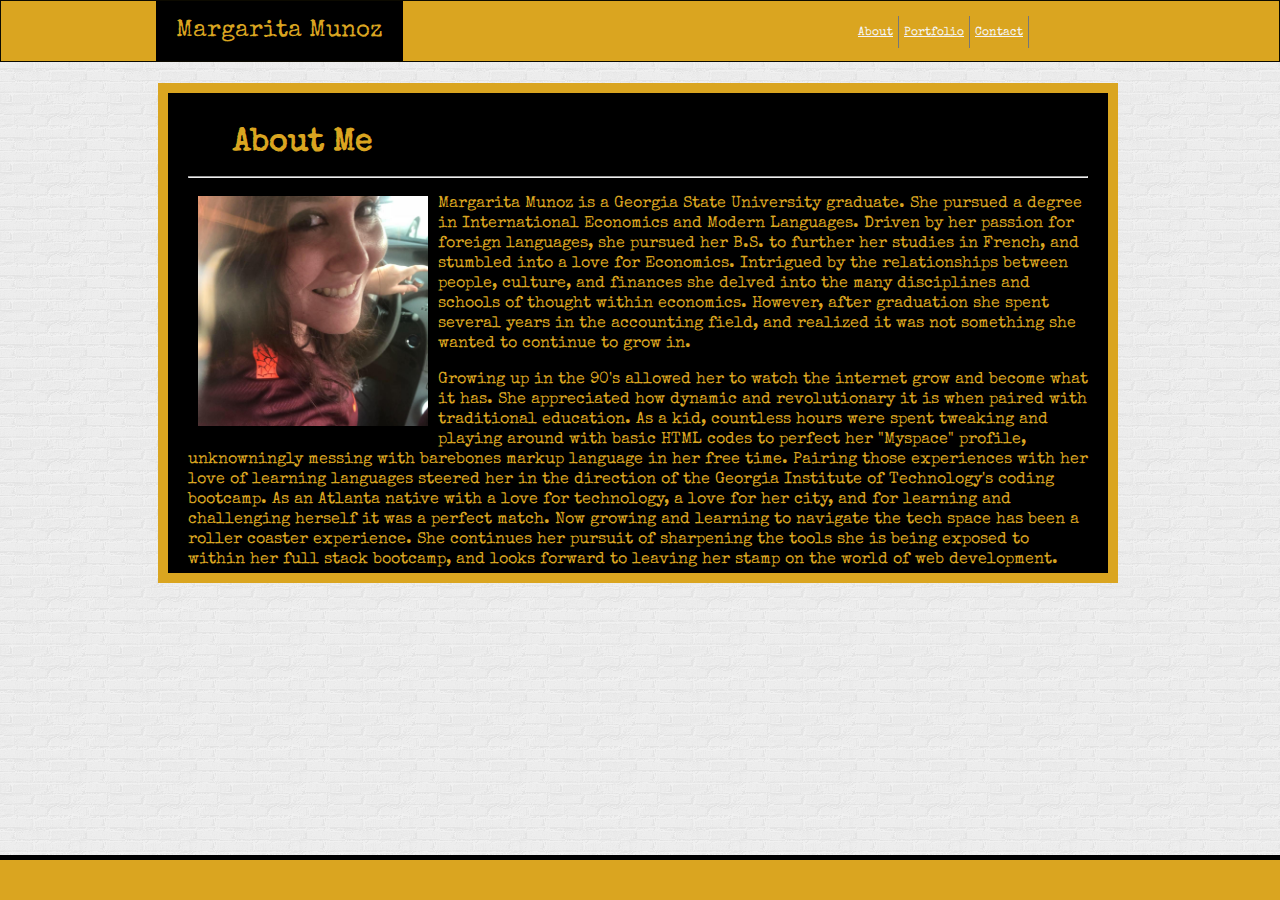
==== index.html @ 1908d343 "updated about me section" ====
<!DOCTYPE html>
<html lang="en">
    
    <head>
        <meta charset="UTF-8">
        <Title>Margarita's Portfolio</Title>   
        <link rel="stylesheet" href="./assets/css/style.css">
        <link href="https://fonts.googleapis.com/css?family=Special+Elite" rel="stylesheet">
        <link rel="icon" type="image/png" href="./assets/images/favicon-32x32.png" sizes="32x32" />
        <meta name= "viewport" content="width=device-width, initial-scale=1.0">
    </head>

    <Body background="assets/images/brickwall.png"></Body>
        <header>
            <section id="name">
                Margarita Munoz
            </section>
            <nav>
                <li><a href="index.html">About</a></li>
              
                <li><a href="portfolio.html">Portfolio</a></li>
              <div id="contact">
                <li><a  href="contact.html"> Contact</a></div></li>
            </nav>
        </header> 
        
       <section id="about"> 
           <h1>About Me</h1>
        <hr>
       
        <img id="profile" src="./assets/images/Selfie.jpg" width="200" height="200">
        
                <p> Margarita Munoz is a Georgia State University graduate. She pursued a degree in International Economics and Modern Languages.
                    Driven by her passion for foreign languages, she pursued her B.S. to further her studies in French, and stumbled into a love for Economics. 
                    Intrigued by the relationships between people, culture, and finances she delved into the many disciplines and schools of thought within economics. 
                    However, after graduation she spent several years in the accounting field, and realized it was not something she wanted to continue to grow in.
                </p>    
                <p>
                    Growing up in the 90's allowed her to watch the internet grow and become what it has. She appreciated how dynamic and revolutionary it is when paired with traditional education. 
                    As a kid, countless hours were spent tweaking and playing around with basic HTML codes to perfect her "Myspace" profile, unknowningly messing with barebones markup language in her free time.
                    Pairing those experiences with her love of learning languages steered her in the direction of the Georgia Institute of Technology's coding bootcamp. 
                    As an Atlanta native with a love for technology, a love for her city, and for learning and challenging herself it was a perfect match. Now growing and learning to navigate the tech space has been a roller coaster experience.
                    She continues her pursuit of sharpening the tools she is being exposed to within her full stack bootcamp, and looks forward to leaving her stamp on the world of web development.
                </p>
        </section>
        
        </body>

        <footer></footer>
        
</html>
---- assets/css/style.css ----
*{box-sizing: border-box;}

body {
  font-size: 16px;
  line-height: 20px;
  color: #333;
  font-family: 'Special Elite', cursive;
}
h1 {
  color: goldenrod;
  margin-left: 45px ;
  font-family: 'Special Elite', cursive;
}
h3 {
  color: whitesmoke;
  margin-left: 24px ;
  font-family: 'Special Elite', cursive;
}
h4 {
  color:goldenrod;
  margin-left: 10px ;
  font-family: 'Special Elite', cursive;
  text-align: left;
}

header {
  position:fixed;
  width:100%;
  left: 0;
  top: 0;
  background: goldenrod;
  border: 1px solid #0c0a00;
  z-index: 1;
}

#name {
  float: left;
  left: 155px;
  position: relative;
  Padding:20px;
  background: #ee097400;
  font-family: 'Special Elite', cursive;
  font-size:24px;
  background:black;
  color: goldenrod;
}

a {
  color: whitesmoke;
  font-family: 'Special Elite', cursive;
}

li {
  padding: 5px;
  float: left;
  border-right: .10px solid #777777;
  list-style:none;
} 

nav {
  float: right;
  position: relative;
  top: 15px;
  right: 250px;
  font-size: 12px;
  font-family: Arial, Helvetica, sans-serif;
}

#contact {
  float: left;
}

img {
  float: left;
  padding: 10px;
  height:250px;
  width:250px;
}
#two {
  float: right;
  padding: 10px;
  height:200px;
  width:200px;
}

#about {
  position: relative; 
  left:150px; 
  top:75px;
  width: 960px;
  height:500px;
  padding:20px;
  border: 10px solid #cccccc;
  overflow: auto;
  clear: both;
  color: goldenrod;
  background: black;
  border-color:goldenrod;
  opacity: 1;
}

#contactbox {   
  position: relative; 
  left:150px; 
  top:75px;
  width: 960px;
  height:600px;
  padding:20px;
  border: 10px solid goldenrod;
  overflow: auto;
  clear: both;
  background: black;
}

#portfoliobox {
  position: relative; 
  left:150px; 
  top:75px;
  width: 960px;
  height:600px;
  padding:20px;
  border: 10px solid goldenrod;
  overflow: auto;
  clear: both;
  background-color:black;
}

#hangman {
  position: fixed;
  width:23.4%;
  top: 280px;
  padding: .1px;
  background-color: #4aaaa5
}

footer {
  position:fixed;
  left: 0;
  bottom: 0;
  width: 100%;
  border-top: 5px solid black;
  padding: 20px;
  background: goldenrod;
}
  
input[type=text], select, textarea {
  font-size: 12px;
  font-family: 'Special Elite', cursive;
  color:#777777;
  width: 98%;
  padding: 5px;  
  border: 1px solid #ccc; 
  margin-top: 6px; 
  margin-bottom: 6px; 
  resize: vertical;
}

input[type=submit] {
  background-color: black;
  color: goldenrod;
  font-family: 'Special Elite', cursive;
  padding: 12px 20px;
  border: none;
  cursor: pointer;
}

input[type=submit]:hover {
  background-color: #4aaaa5;
}

.container {
  border-radius: 5px;
  padding: 8px;
}
.img-container{
position:relative;
text-align: center;
color:white;
width:35%;
float: left;
}

.img-container4{
  margin-top:50px;
  position:relative;
  float:left;
  text-align: center;
  color:white;
  width:35%;
  float: left;
  }

.centered {
  background-color:black;
  color: goldenrod;
  width: 74%;
  position: absolute;
  top: 79%;
  left:40%;
  transform: translate(-50%,-50%);
  padding: 10px 3px;
}
.centered2 {
  background-color:black;
  color: goldenrod;
  width: 75%;
  position: absolute;
  top: 100%;
  left:70%;
  transform: translate(-50%,-50%);
  padding: 5px 1px;
}
@media screen and (max-width:980px) {
  #about {  
    left:50px;
    width:75%;
    height: 80%;
  
  } 
  #profile {
    height: 250px;
    width: 250px;
  }
  #contactbox {
    width: 70%;
    left: 50px;
  }
 nav {
   float: right;
   top:10px;
   right:40px;
    
  }
  #portfoliobox {
   top: 100px;
   left: 60px;
   width:70%;
   background-color: black;
  
  }
  header {
    width:980px;
    background: goldenrod;
    
  }
  footer {
    width:980px;
  }

  .img-container {
    width:50%;  
    height: 50%;
  }
  
  #name {
    left: 60px
  }
  .centered {
  width: 82%;
  left: 45%;
  }

  img {
  height: 100%;
  width:  100%;
  float: left;
  }
  h1 {
    text-align: left;
  }

  
}

@media screen and (max-width: 768px) {
  #about {
    height:80%;
    width:75%;
  
  } 
  #contactbox {
    width: 90%;
    left: 50px;
  }
 nav {
   float: right;
   top:10px;
   right:40px;
    
  }
  #profile {
    height: 250px;
    width: 250px;
  }
  #portfoliobox {
   top: 100px;
   left: 80px;
    width:80%;
    background-color: #0c0a00;
  }
  header {
    width:768px;
  }
  footer {
    width:768px;
  }

  .img-container {
    width:50%;  
    height: 50%;
  }

  #name {
    left: 60px
  }
  .centered {
  width: 82%;
  left: 45%;
  }

  img {
  height: 100%;
  width:  100%;
  float: left;
  }
  h1 {
    text-align: left;
  }

}
@media screen and (max-width:640px) {
  #about {
    top: 120px;
    left: 80px;
    width:80%;
  } 
  #name {
    width:100%;
    float: none;
    left: 0px;
    
    font-size: 24px;
    position: relative;
  }
  #portfoliobox {
    top: 130px;
    width:75%;
    padding:10px;
    height: 740px;
    background-color: #0c0a00;
  }
  #contactbox {
    width:80%;
    top: 130px;
    left: 70px;
  }
  header {
    width:640px;
    padding-bottom: 20px;
   
  }
  footer {
    width:640px;
    
  }
  #profile {
    height: 250px;
    width: 250px;
  }
  nav{
   float: none;
   left: 15px;
   font-size:18px;
   position: relative;
  }
  .img-container {
    width:80%;  
    height: 50%;
    float: none; 
    padding-left:30px;
    margin: 30px;
  }
  .centered {
    width:85%;
    left:54%;
    top:250px;
  }
 img {
   height: 100%;
   width: 100%;
   
 }
  h1 {
    text-align: left;
  }
}
@media screen and (max-width:375px) {
  #about {
    top: 130px;
    left: 40px;
    width:80%;
  } 
  #name {
    width:100%;
    float: none;
    left: 0px;
    font-size: 24px;
    position: relative;
  }
  #portfoliobox {
    top: 130px;
    width:75%;
    padding:10px;
    left: 40px;
    background-color: #0c0a00;
  }
  #contactbox {
    width:80%;
    top: 130px;
    left: 40px;
    height: 70%;
  }
  header {
    width:640px;
    padding-bottom: 20px;
   
  }
  footer {
    width:640px;
    
  }
  #profile {
    height: 250px;
    width: 250px;
  }
  nav{
   float: none;
   left: 15px;
   font-size:18px;
   position: relative;
   left:85px ;
  }
  .img-container {
    width:100%;  
    padding: 0px;
    margin: 0px;
  }
  .centered {
    width:92%;
    left:50%;
    top:250px;
  }
 img {
   height: 100%;
   width: 100%;
   
 }
  h1 {
    text-align: left;
  }
}
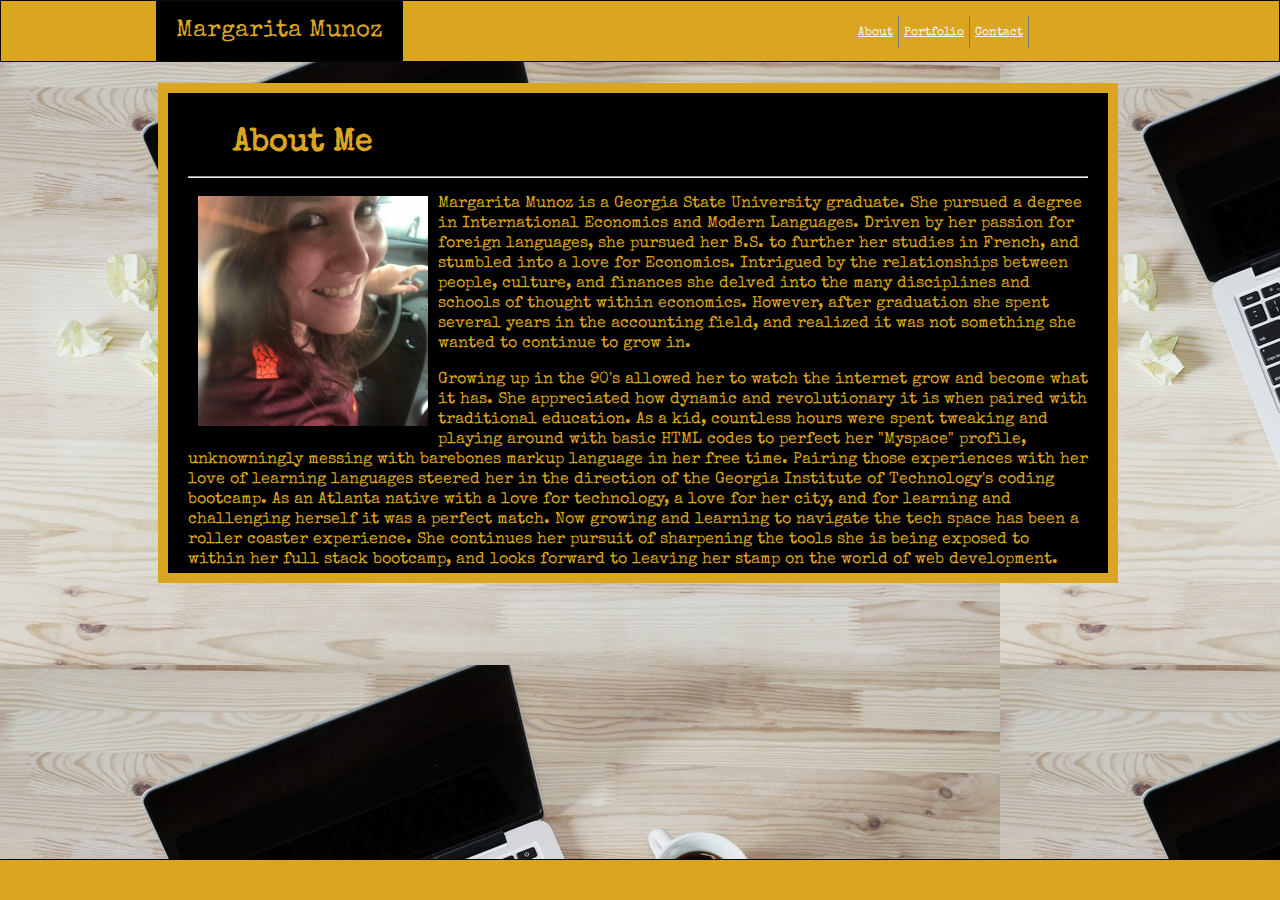
==== commit 30ccb0da: "changed background" ====
--- a/index.html
+++ b/index.html
@@ -10,7 +10,7 @@
         <meta name= "viewport" content="width=device-width, initial-scale=1.0">
     </head>
 
-    <Body background="assets/images/brickwall.png"></Body>
+    <Body background="assets/images/desk.jpeg"></Body>
         <header>
             <section id="name">
                 Margarita Munoz
--- a/assets/css/style.css
+++ b/assets/css/style.css
@@ -9,6 +9,11 @@
 h1 {
   color: goldenrod;
   margin-left: 45px ;
+  font-family: 'Special Elite', cursive;
+}
+h2 {
+  color: goldenrod;
+  margin-left: 12px ;
   font-family: 'Special Elite', cursive;
 }
 h3 {
@@ -138,7 +143,7 @@
   left: 0;
   bottom: 0;
   width: 100%;
-  border-top: 5px solid black;
+  border-top: 1px solid black;
   padding: 20px;
   background: goldenrod;
 }
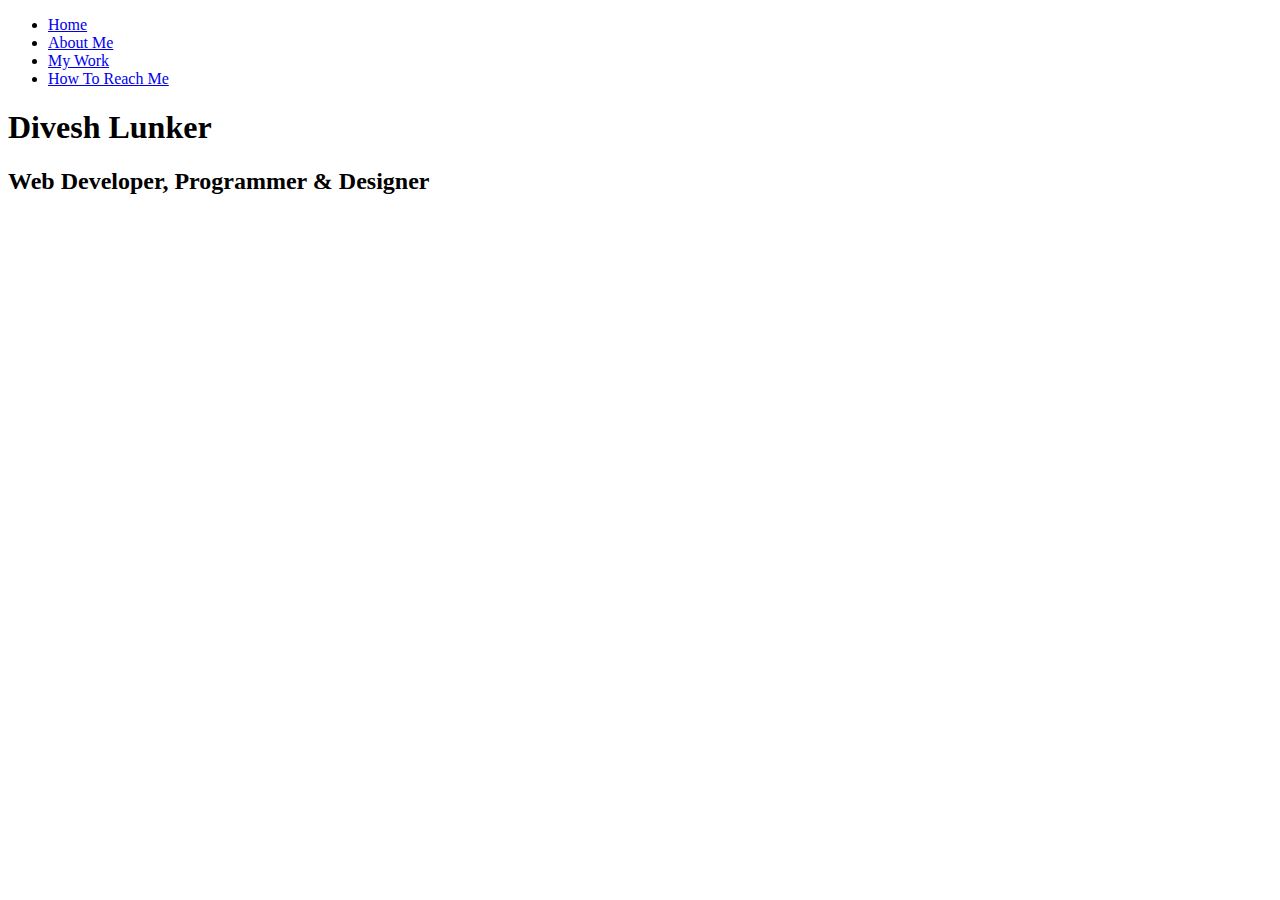
==== commit 91177a47: "updated index page" ====
--- a/index.html
+++ b/index.html
@@ -1,4 +1,4 @@
-<!DOCTYPE html>
+<!-- <!DOCTYPE html>
 <html lang="en">
     
     <head>
@@ -48,4 +48,76 @@
 
         <footer></footer>
         
-</html>+</html> -->
+
+<!DOCTYPE html>
+<html lang="en">
+
+<head>
+  <meta charset="UTF-8">
+  <meta name="viewport" content="width=device-width, initial-scale=1.0">
+  <meta http-equiv="X-UA-Compatible" content="ie=edge">
+  <link rel="stylesheet" href="https://use.fontawesome.com/releases/v5.2.0/css/all.css" integrity="sha384-hWVjflwFxL6sNzntih27bfxkr27PmbbK/iSvJ+a4+0owXq79v+lsFkW54bOGbiDQ"
+    crossorigin="anonymous">
+
+  <link rel="stylesheet" href="css/main.css">
+  <title>Margarita Munoz</title>
+</head>
+
+<body id="bg-img">
+  <header>
+    <div class="menu-btn">
+      <div class="btn-line"></div>
+      <div class="btn-line"></div>
+      <div class="btn-line"></div>
+    </div>
+
+    <nav class="menu">
+      <div class="menu-branding">
+        <div class="portrait"></div>
+      </div>
+      <ul class="menu-nav">
+        <li class="nav-item current">
+          <a href="index.html" class="nav-link">
+            Home
+          </a>
+        </li>
+        <li class="nav-item">
+          <a href="about.html" class="nav-link">
+            About Me
+          </a>
+        </li>
+        <li class="nav-item">
+          <a href="work.html" class="nav-link">
+            My Work
+          </a>
+        </li>
+        <li class="nav-item">
+          <a href="contact.html" class="nav-link">
+            How To Reach Me
+          </a>
+        </li>
+      </ul>
+    </nav>
+  </header>
+
+  <main id="home">
+    <h1 class="lg-heading">
+      Divesh
+      <span class="text-secondary">Lunker</span>
+    </h1>
+    <h2 class="sm-heading">
+      Web Developer, Programmer & Designer
+    </h2>
+    <div class="icons">
+      <a href="https://www.linkedin.com/in/mmunoz489/">
+        <i class="fab fa-linkedin fa-2x"></i>
+      </a>
+      <a href="https://github.com/mmg489">
+        <i class="fab fa-github fa-2x"></i>
+      </a>
+    </div>
+  </main>
+
+  <script src="js/main.js"></script>
+</body>
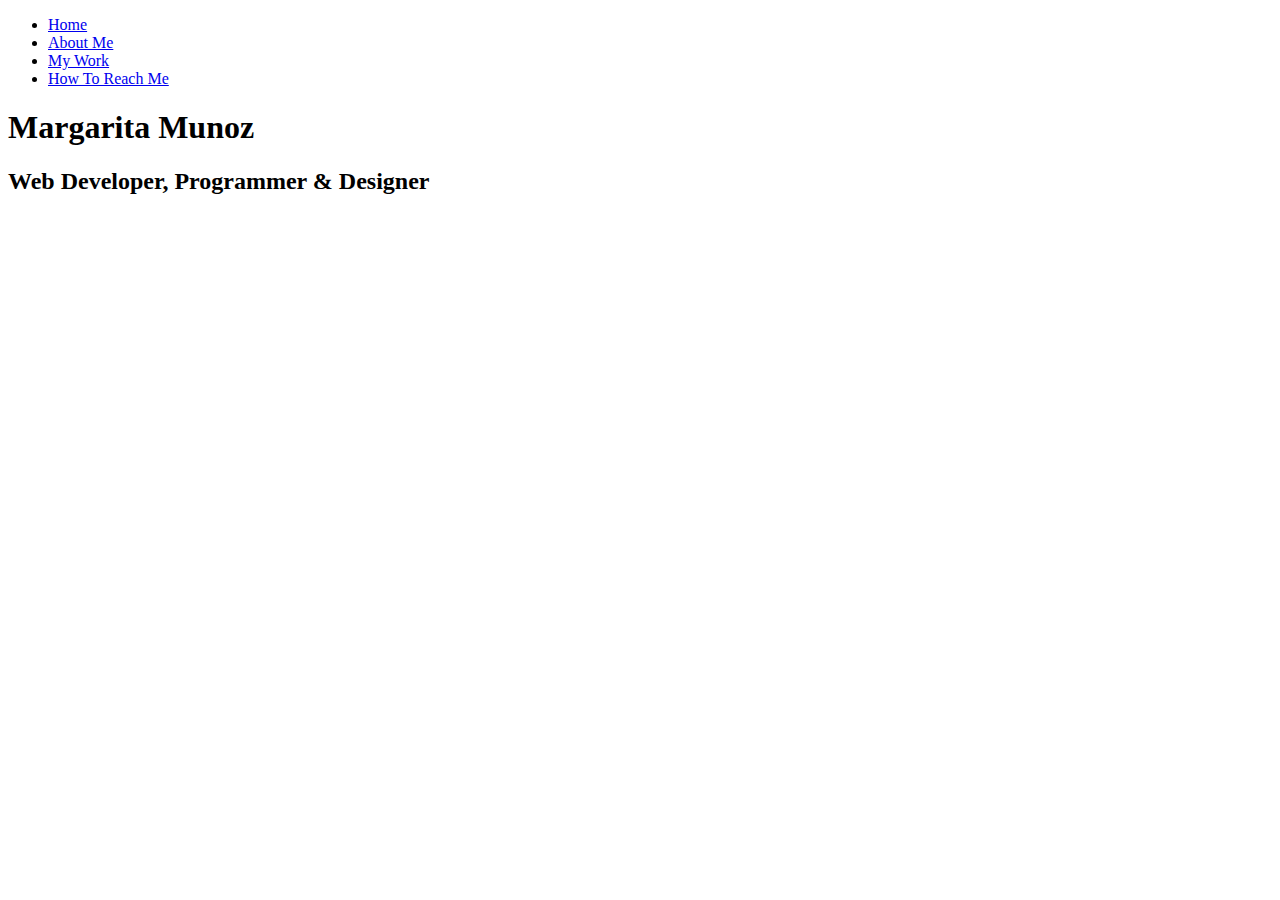
==== commit 6658f05d: "updated name mistake" ====
--- a/index.html
+++ b/index.html
@@ -103,8 +103,8 @@
 
   <main id="home">
     <h1 class="lg-heading">
-      Divesh
-      <span class="text-secondary">Lunker</span>
+      Margarita
+      <span class="text-secondary">Munoz</span>
     </h1>
     <h2 class="sm-heading">
       Web Developer, Programmer & Designer
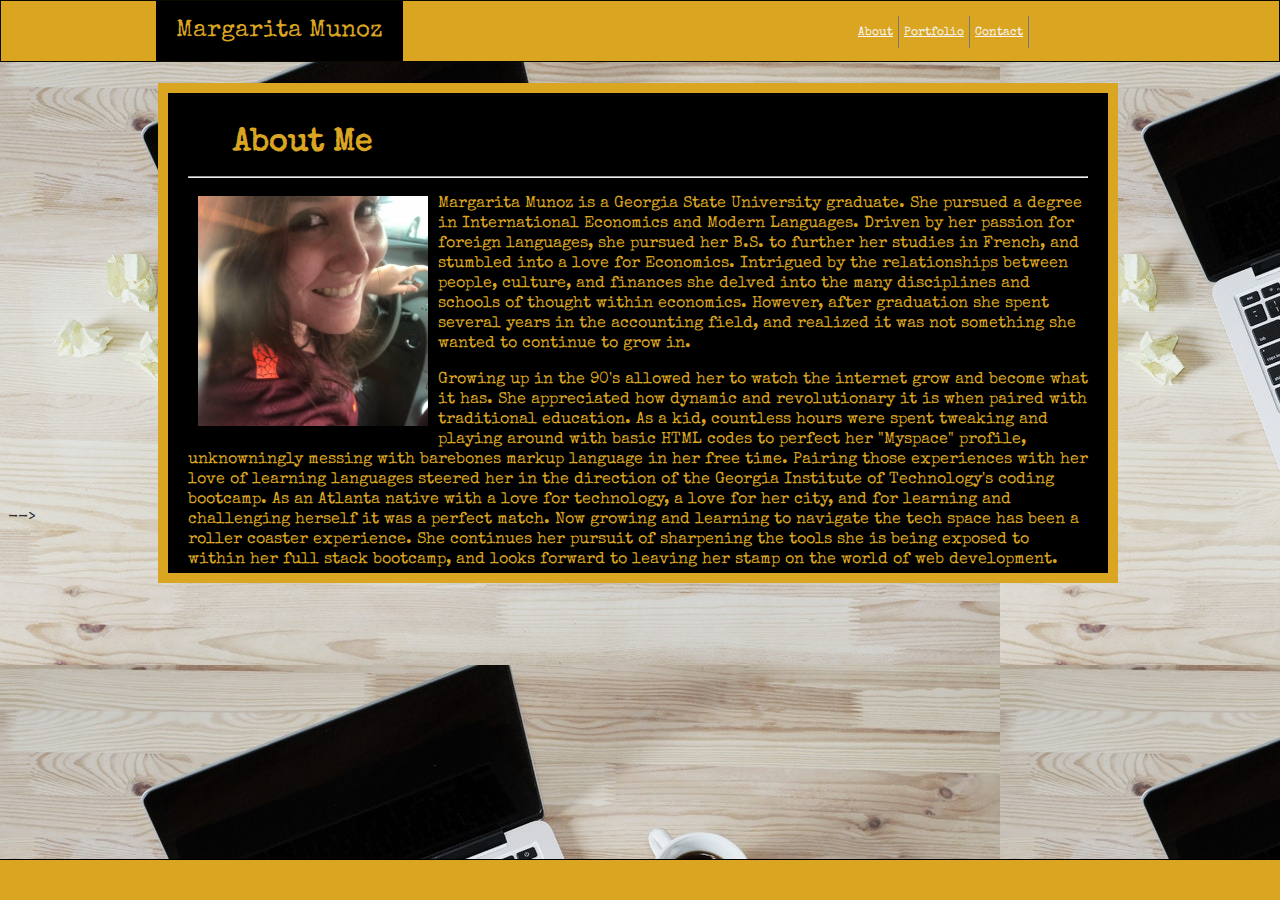
==== commit df275092: "index updates" ====
--- a/index.html
+++ b/index.html
@@ -1,4 +1,4 @@
-<!-- <!DOCTYPE html>
+
 <html lang="en">
     
     <head>
@@ -49,75 +49,3 @@
         <footer></footer>
         
 </html> -->
-
-<!DOCTYPE html>
-<html lang="en">
-
-<head>
-  <meta charset="UTF-8">
-  <meta name="viewport" content="width=device-width, initial-scale=1.0">
-  <meta http-equiv="X-UA-Compatible" content="ie=edge">
-  <link rel="stylesheet" href="https://use.fontawesome.com/releases/v5.2.0/css/all.css" integrity="sha384-hWVjflwFxL6sNzntih27bfxkr27PmbbK/iSvJ+a4+0owXq79v+lsFkW54bOGbiDQ"
-    crossorigin="anonymous">
-
-  <link rel="stylesheet" href="css/main.css">
-  <title>Margarita Munoz</title>
-</head>
-
-<body id="bg-img">
-  <header>
-    <div class="menu-btn">
-      <div class="btn-line"></div>
-      <div class="btn-line"></div>
-      <div class="btn-line"></div>
-    </div>
-
-    <nav class="menu">
-      <div class="menu-branding">
-        <div class="portrait"></div>
-      </div>
-      <ul class="menu-nav">
-        <li class="nav-item current">
-          <a href="index.html" class="nav-link">
-            Home
-          </a>
-        </li>
-        <li class="nav-item">
-          <a href="about.html" class="nav-link">
-            About Me
-          </a>
-        </li>
-        <li class="nav-item">
-          <a href="work.html" class="nav-link">
-            My Work
-          </a>
-        </li>
-        <li class="nav-item">
-          <a href="contact.html" class="nav-link">
-            How To Reach Me
-          </a>
-        </li>
-      </ul>
-    </nav>
-  </header>
-
-  <main id="home">
-    <h1 class="lg-heading">
-      Margarita
-      <span class="text-secondary">Munoz</span>
-    </h1>
-    <h2 class="sm-heading">
-      Web Developer, Programmer & Designer
-    </h2>
-    <div class="icons">
-      <a href="https://www.linkedin.com/in/mmunoz489/">
-        <i class="fab fa-linkedin fa-2x"></i>
-      </a>
-      <a href="https://github.com/mmg489">
-        <i class="fab fa-github fa-2x"></i>
-      </a>
-    </div>
-  </main>
-
-  <script src="js/main.js"></script>
-</body>
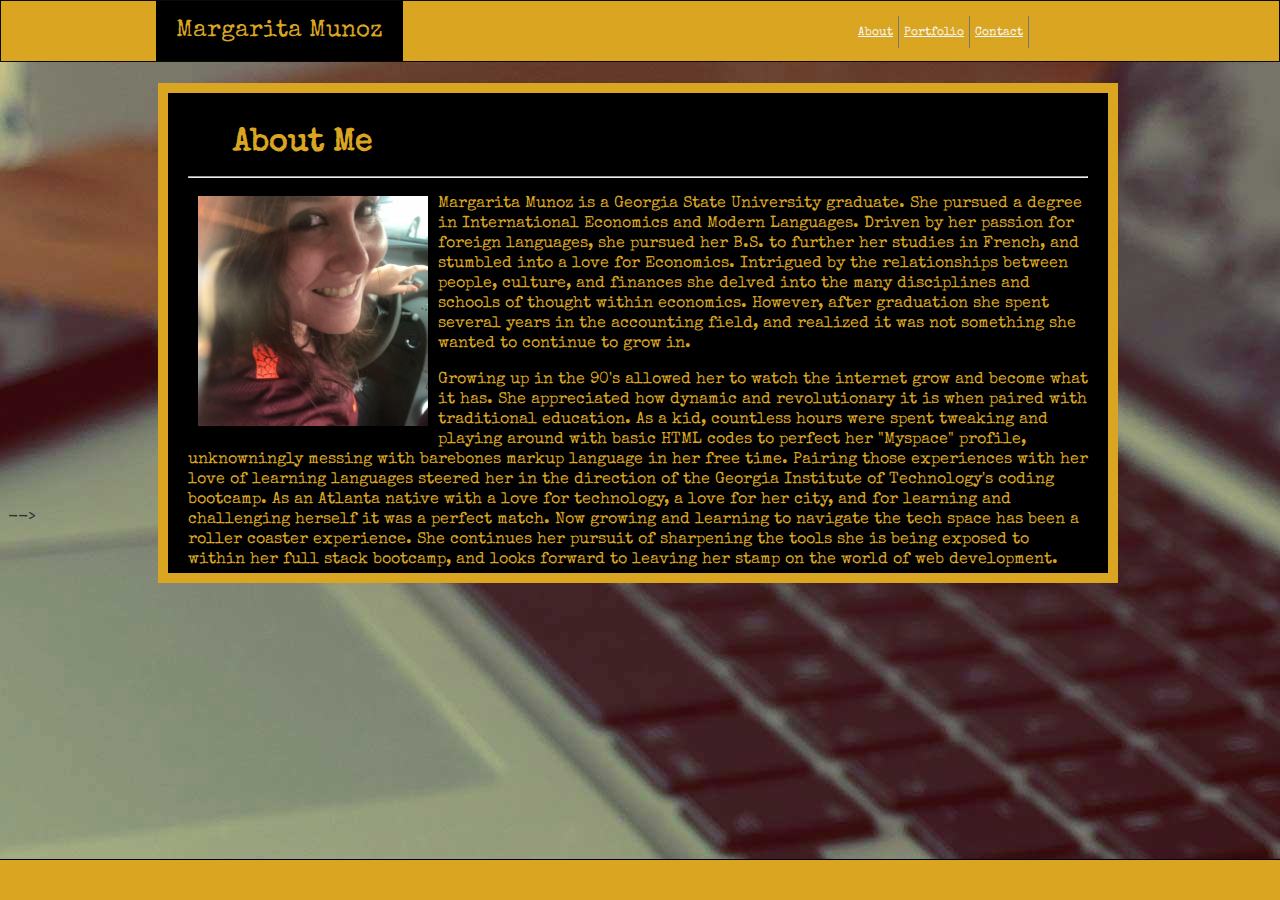
==== commit f83ed7ac: "updates to profile page" ====
--- a/index.html
+++ b/index.html
@@ -6,11 +6,14 @@
         <Title>Margarita's Portfolio</Title>   
         <link rel="stylesheet" href="./assets/css/style.css">
         <link href="https://fonts.googleapis.com/css?family=Special+Elite" rel="stylesheet">
-        <link rel="icon" type="image/png" href="./assets/images/favicon-32x32.png" sizes="32x32" />
+        <link rel="apple-touch-icon" sizes="180x180" href="/apple-touch-icon.png">
+        <link rel="icon" type="image/png" sizes="32x32" href="/favicon-32x32.png">
+        <link rel="icon" type="image/png" sizes="16x16" href="/favicon-16x16.png">
+        <link rel="manifest" href="/site.webmanifest">
         <meta name= "viewport" content="width=device-width, initial-scale=1.0">
     </head>
 
-    <Body background="assets/images/desk.jpeg"></Body>
+    <Body background="assets/images/coffee-and-laptop.jpg"></Body>
         <header>
             <section id="name">
                 Margarita Munoz
@@ -25,7 +28,8 @@
         </header> 
         
        <section id="about"> 
-           <h1>About Me</h1>
+        <div>
+        <h1>About Me</h1>
         <hr>
        
         <img id="profile" src="./assets/images/Selfie.jpg" width="200" height="200">
@@ -42,6 +46,7 @@
                     As an Atlanta native with a love for technology, a love for her city, and for learning and challenging herself it was a perfect match. Now growing and learning to navigate the tech space has been a roller coaster experience.
                     She continues her pursuit of sharpening the tools she is being exposed to within her full stack bootcamp, and looks forward to leaving her stamp on the world of web development.
                 </p>
+        </div>
         </section>
         
         </body>
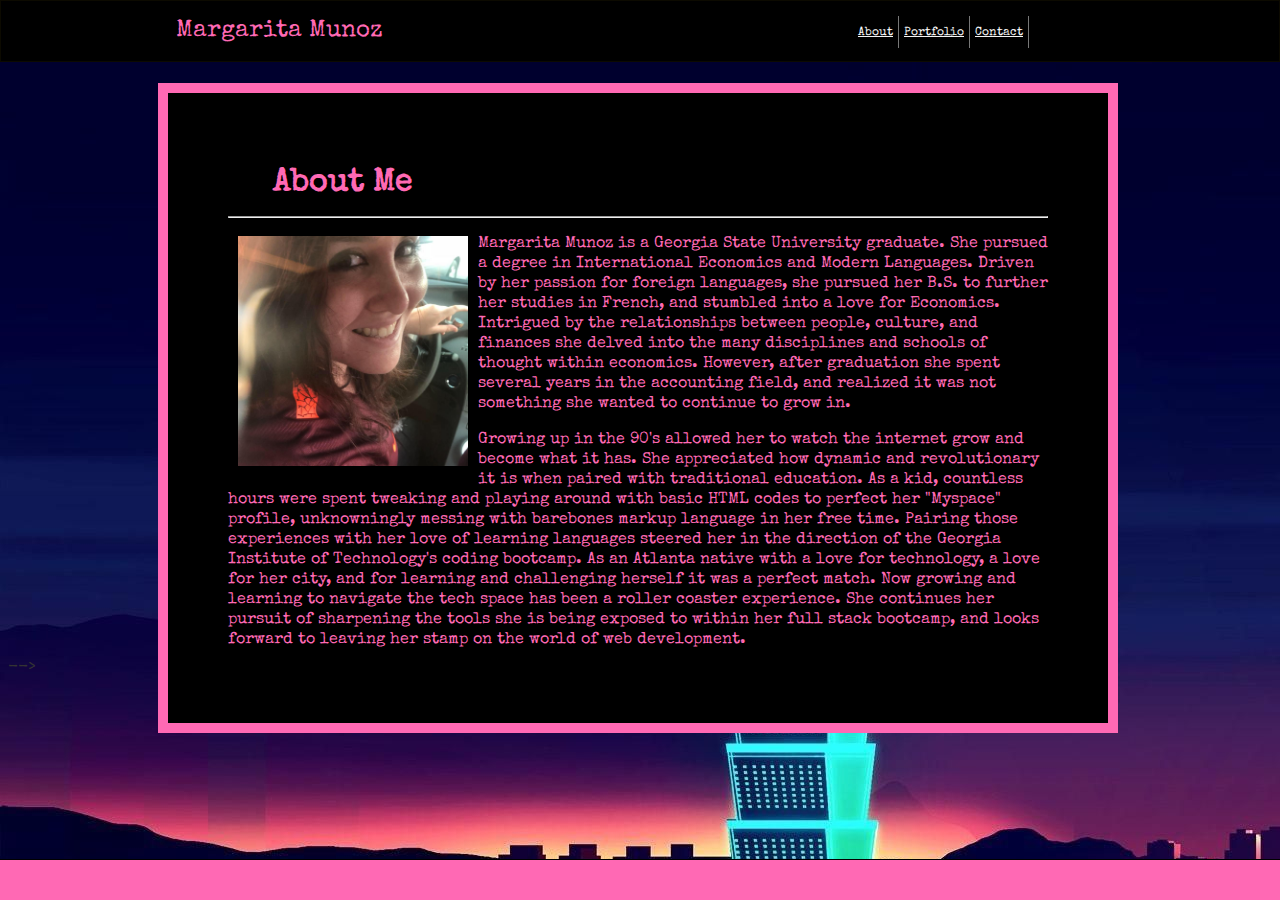
==== commit c8bc2c64: "updated portfolio, style changes, fixed functionality" ====
--- a/index.html
+++ b/index.html
@@ -6,14 +6,11 @@
         <Title>Margarita's Portfolio</Title>   
         <link rel="stylesheet" href="./assets/css/style.css">
         <link href="https://fonts.googleapis.com/css?family=Special+Elite" rel="stylesheet">
-        <link rel="apple-touch-icon" sizes="180x180" href="/apple-touch-icon.png">
-        <link rel="icon" type="image/png" sizes="32x32" href="/favicon-32x32.png">
-        <link rel="icon" type="image/png" sizes="16x16" href="/favicon-16x16.png">
-        <link rel="manifest" href="/site.webmanifest">
+        <link rel="icon" type="image/png" href="./assets/images/favicon-32x32.png" sizes="32x32" />
         <meta name= "viewport" content="width=device-width, initial-scale=1.0">
     </head>
 
-    <Body background="assets/images/coffee-and-laptop.jpg"></Body>
+    <Body background="assets/images/retromin.jpg"></Body>
         <header>
             <section id="name">
                 Margarita Munoz
--- a/assets/css/style.css
+++ b/assets/css/style.css
@@ -7,12 +7,12 @@
   font-family: 'Special Elite', cursive;
 }
 h1 {
-  color: goldenrod;
+  color: hotpink;
   margin-left: 45px ;
   font-family: 'Special Elite', cursive;
 }
 h2 {
-  color: goldenrod;
+  color: hotpink;
   margin-left: 12px ;
   font-family: 'Special Elite', cursive;
 }
@@ -22,7 +22,7 @@
   font-family: 'Special Elite', cursive;
 }
 h4 {
-  color:goldenrod;
+  color:hotpink;
   margin-left: 10px ;
   font-family: 'Special Elite', cursive;
   text-align: left;
@@ -33,7 +33,7 @@
   width:100%;
   left: 0;
   top: 0;
-  background: goldenrod;
+  background: black;
   border: 1px solid #0c0a00;
   z-index: 1;
 }
@@ -47,7 +47,7 @@
   font-family: 'Special Elite', cursive;
   font-size:24px;
   background:black;
-  color: goldenrod;
+  color: hotpink;
 }
 
 a {
@@ -90,17 +90,18 @@
 
 #about {
   position: relative; 
+  float:center;
   left:150px; 
   top:75px;
   width: 960px;
-  height:500px;
-  padding:20px;
+  height:650px;
+  padding:60px;
   border: 10px solid #cccccc;
   overflow: auto;
   clear: both;
-  color: goldenrod;
+  color: hotpink;
   background: black;
-  border-color:goldenrod;
+  border-color:hotpink;
   opacity: 1;
 }
 
@@ -111,7 +112,7 @@
   width: 960px;
   height:600px;
   padding:20px;
-  border: 10px solid goldenrod;
+  border: 10px solid hotpink;
   overflow: auto;
   clear: both;
   background: black;
@@ -124,7 +125,7 @@
   width: 960px;
   height:600px;
   padding:20px;
-  border: 10px solid goldenrod;
+  border: 10px solid hotpink;
   overflow: auto;
   clear: both;
   background-color:black;
@@ -145,7 +146,7 @@
   width: 100%;
   border-top: 1px solid black;
   padding: 20px;
-  background: goldenrod;
+  background: hotpink;
 }
   
 input[type=text], select, textarea {
@@ -162,7 +163,7 @@
 
 input[type=submit] {
   background-color: black;
-  color: goldenrod;
+  color: hotpink;
   font-family: 'Special Elite', cursive;
   padding: 12px 20px;
   border: none;
@@ -197,7 +198,7 @@
 
 .centered {
   background-color:black;
-  color: goldenrod;
+  color: hotpink;
   width: 74%;
   position: absolute;
   top: 79%;
@@ -207,7 +208,7 @@
 }
 .centered2 {
   background-color:black;
-  color: goldenrod;
+  color: hotpink;
   width: 75%;
   position: absolute;
   top: 100%;
@@ -268,7 +269,7 @@
   img {
   height: 100%;
   width:  100%;
-  float: left;
+  float: center;
   }
   h1 {
     text-align: left;
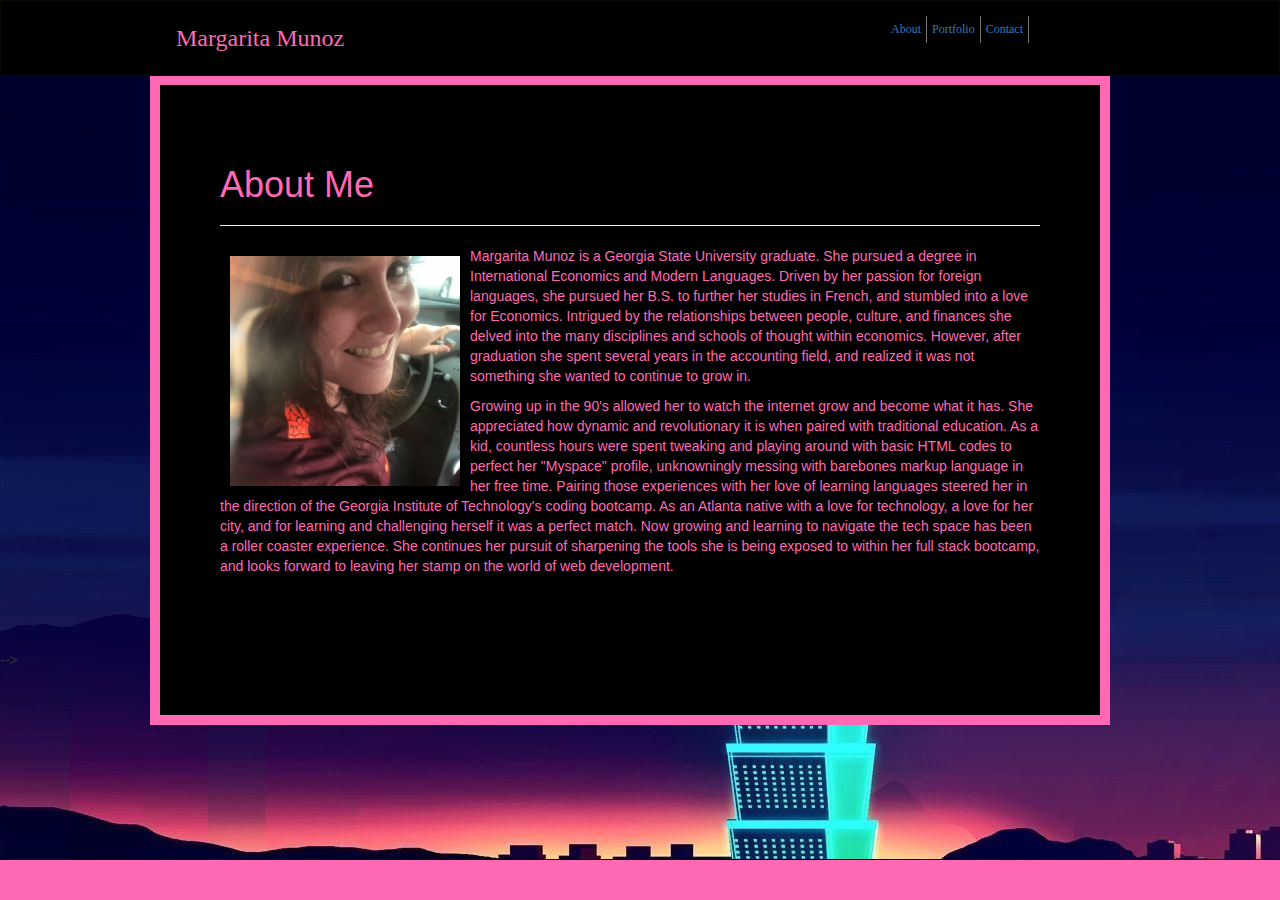
==== commit 7e26aa8a: "toying with new css and images to update" ====
--- a/index.html
+++ b/index.html
@@ -5,7 +5,13 @@
         <meta charset="UTF-8">
         <Title>Margarita's Portfolio</Title>   
         <link rel="stylesheet" href="./assets/css/style.css">
-        <link href="https://fonts.googleapis.com/css?family=Special+Elite" rel="stylesheet">
+        <!-- Latest compiled and minified CSS -->
+        <link rel="stylesheet" href="https://maxcdn.bootstrapcdn.com/bootstrap/3.4.1/css/bootstrap.min.css">
+        <!-- jQuery library -->
+        <script src="https://ajax.googleapis.com/ajax/libs/jquery/3.5.1/jquery.min.js"></script>
+        <!-- Latest compiled JavaScript -->
+        <script src="https://maxcdn.bootstrapcdn.com/bootstrap/3.4.1/js/bootstrap.min.js"></script>
+        <link href="https://fonts.googleapis.com/css2?family=Roboto+Mono&display=swap" rel="stylesheet">
         <link rel="icon" type="image/png" href="./assets/images/favicon-32x32.png" sizes="32x32" />
         <meta name= "viewport" content="width=device-width, initial-scale=1.0">
     </head>
--- a/assets/css/style.css
+++ b/assets/css/style.css
@@ -1,36 +1,41 @@
-*{box-sizing: border-box;}
+* {
+  box-sizing: border-box;
+}
 
 body {
   font-size: 16px;
   line-height: 20px;
   color: #333;
-  font-family: 'Special Elite', cursive;
+  font-family: "Roboto Mono", monospace;
 }
 h1 {
   color: hotpink;
-  margin-left: 45px ;
-  font-family: 'Special Elite', cursive;
+  margin-left: 45px;
+
+  font-family: "Roboto Mono", monospace;
 }
 h2 {
   color: hotpink;
-  margin-left: 12px ;
-  font-family: 'Special Elite', cursive;
+  margin-left: 12px;
+
+  font-family: "Roboto Mono", monospace;
 }
 h3 {
   color: whitesmoke;
-  margin-left: 24px ;
-  font-family: 'Special Elite', cursive;
+  margin-left: 24px;
+
+  font-family: "Roboto Mono", monospace;
 }
 h4 {
-  color:hotpink;
-  margin-left: 10px ;
-  font-family: 'Special Elite', cursive;
+  color: hotpink;
+  margin-left: 10px;
+  font-family: "Roboto Mono", monospace;
   text-align: left;
 }
 
 header {
-  position:fixed;
-  width:100%;
+  position: fixed;
+  width: 100%;
   left: 0;
   top: 0;
   background: black;
@@ -42,25 +47,25 @@
   float: left;
   left: 155px;
   position: relative;
-  Padding:20px;
+  padding: 20px;
   background: #ee097400;
-  font-family: 'Special Elite', cursive;
-  font-size:24px;
-  background:black;
+  font-family: "Special Elite", cursive;
+  font-size: 24px;
+  background: black;
   color: hotpink;
 }
 
 a {
   color: whitesmoke;
-  font-family: 'Special Elite', cursive;
+  font-family: "Special Elite", cursive;
 }
 
 li {
   padding: 5px;
   float: left;
-  border-right: .10px solid #777777;
-  list-style:none;
-} 
+  border-right: 0.1px solid #777777;
+  list-style: none;
+}
 
 nav {
   float: right;
@@ -78,40 +83,40 @@
 img {
   float: left;
   padding: 10px;
-  height:250px;
-  width:250px;
+  height: 250px;
+  width: 250px;
 }
 #two {
   float: right;
   padding: 10px;
-  height:200px;
-  width:200px;
+  height: 200px;
+  width: 200px;
 }
 
 #about {
-  position: relative; 
-  float:center;
-  left:150px; 
-  top:75px;
+  position: relative;
+  float: center;
+  left: 150px;
+  top: 75px;
   width: 960px;
-  height:650px;
-  padding:60px;
+  height: 650px;
+  padding: 60px;
   border: 10px solid #cccccc;
   overflow: auto;
   clear: both;
   color: hotpink;
   background: black;
-  border-color:hotpink;
+  border-color: hotpink;
   opacity: 1;
 }
 
-#contactbox {   
-  position: relative; 
-  left:150px; 
-  top:75px;
+#contactbox {
+  position: relative;
+  left: 150px;
+  top: 75px;
   width: 960px;
-  height:600px;
-  padding:20px;
+  height: 600px;
+  padding: 20px;
   border: 10px solid hotpink;
   overflow: auto;
   clear: both;
@@ -119,28 +124,28 @@
 }
 
 #portfoliobox {
-  position: relative; 
-  left:150px; 
-  top:75px;
+  position: relative;
+  left: 150px;
+  top: 75px;
   width: 960px;
-  height:600px;
-  padding:20px;
+  height: 600px;
+  padding: 20px;
   border: 10px solid hotpink;
   overflow: auto;
   clear: both;
-  background-color:black;
+  background-color: black;
 }
 
 #hangman {
   position: fixed;
-  width:23.4%;
+  width: 23.4%;
   top: 280px;
-  padding: .1px;
-  background-color: #4aaaa5
+  padding: 0.1px;
+  background-color: #4aaaa5;
 }
 
 footer {
-  position:fixed;
+  position: fixed;
   left: 0;
   bottom: 0;
   width: 100%;
@@ -148,29 +153,31 @@
   padding: 20px;
   background: hotpink;
 }
-  
-input[type=text], select, textarea {
+
+input[type="text"],
+select,
+textarea {
   font-size: 12px;
-  font-family: 'Special Elite', cursive;
-  color:#777777;
+  font-family: "Special Elite", cursive;
+  color: #777777;
   width: 98%;
-  padding: 5px;  
-  border: 1px solid #ccc; 
-  margin-top: 6px; 
-  margin-bottom: 6px; 
+  padding: 5px;
+  border: 1px solid #ccc;
+  margin-top: 6px;
+  margin-bottom: 6px;
   resize: vertical;
 }
 
-input[type=submit] {
+input[type="submit"] {
   background-color: black;
   color: hotpink;
-  font-family: 'Special Elite', cursive;
+  font-family: "Special Elite", cursive;
   padding: 12px 20px;
   border: none;
   cursor: pointer;
 }
 
-input[type=submit]:hover {
+input[type="submit"]:hover {
   background-color: #4aaaa5;
 }
 
@@ -178,51 +185,50 @@
   border-radius: 5px;
   padding: 8px;
 }
-.img-container{
-position:relative;
-text-align: center;
-color:white;
-width:35%;
-float: left;
-}
-
-.img-container4{
-  margin-top:50px;
-  position:relative;
-  float:left;
+.img-container {
+  position: relative;
   text-align: center;
-  color:white;
-  width:35%;
-  float: left;
-  }
+  color: white;
+  width: 35%;
+  float: left;
+}
+
+.img-container4 {
+  margin-top: 50px;
+  position: relative;
+  float: left;
+  text-align: center;
+  color: white;
+  width: 35%;
+  float: left;
+}
 
 .centered {
-  background-color:black;
+  background-color: black;
   color: hotpink;
   width: 74%;
   position: absolute;
   top: 79%;
-  left:40%;
-  transform: translate(-50%,-50%);
+  left: 40%;
+  transform: translate(-50%, -50%);
   padding: 10px 3px;
 }
 .centered2 {
-  background-color:black;
+  background-color: black;
   color: hotpink;
   width: 75%;
   position: absolute;
   top: 100%;
-  left:70%;
-  transform: translate(-50%,-50%);
+  left: 70%;
+  transform: translate(-50%, -50%);
   padding: 5px 1px;
 }
-@media screen and (max-width:980px) {
-  #about {  
-    left:50px;
-    width:75%;
+@media screen and (max-width: 980px) {
+  #about {
+    left: 50px;
+    width: 75%;
     height: 80%;
-  
-  } 
+  }
   #profile {
     height: 250px;
     width: 250px;
@@ -231,183 +237,172 @@
     width: 70%;
     left: 50px;
   }
- nav {
-   float: right;
-   top:10px;
-   right:40px;
-    
+  nav {
+    float: right;
+    top: 10px;
+    right: 40px;
   }
   #portfoliobox {
-   top: 100px;
-   left: 60px;
-   width:70%;
-   background-color: black;
-  
+    top: 100px;
+    left: 60px;
+    width: 70%;
+    background-color: black;
   }
   header {
-    width:980px;
+    width: 980px;
     background: goldenrod;
-    
   }
   footer {
-    width:980px;
+    width: 980px;
   }
 
   .img-container {
-    width:50%;  
+    width: 50%;
     height: 50%;
   }
-  
+
   #name {
-    left: 60px
+    left: 60px;
   }
   .centered {
-  width: 82%;
-  left: 45%;
+    width: 82%;
+    left: 45%;
   }
 
   img {
-  height: 100%;
-  width:  100%;
-  float: center;
+    height: 100%;
+    width: 100%;
+    float: center;
   }
   h1 {
     text-align: left;
   }
-
-  
 }
 
 @media screen and (max-width: 768px) {
   #about {
-    height:80%;
-    width:75%;
-  
-  } 
+    height: 80%;
+    width: 75%;
+  }
   #contactbox {
     width: 90%;
     left: 50px;
   }
- nav {
-   float: right;
-   top:10px;
-   right:40px;
-    
+  nav {
+    float: right;
+    top: 10px;
+    right: 40px;
   }
   #profile {
     height: 250px;
     width: 250px;
   }
   #portfoliobox {
-   top: 100px;
-   left: 80px;
-    width:80%;
+    top: 100px;
+    left: 80px;
+    width: 80%;
     background-color: #0c0a00;
   }
   header {
-    width:768px;
+    width: 768px;
   }
   footer {
-    width:768px;
+    width: 768px;
   }
 
   .img-container {
-    width:50%;  
+    width: 50%;
     height: 50%;
   }
 
   #name {
-    left: 60px
+    left: 60px;
   }
   .centered {
-  width: 82%;
-  left: 45%;
+    width: 82%;
+    left: 45%;
   }
 
   img {
-  height: 100%;
-  width:  100%;
-  float: left;
+    height: 100%;
+    width: 100%;
+    float: left;
   }
   h1 {
     text-align: left;
   }
-
-}
-@media screen and (max-width:640px) {
+}
+@media screen and (max-width: 640px) {
   #about {
     top: 120px;
     left: 80px;
-    width:80%;
-  } 
+    width: 80%;
+  }
   #name {
-    width:100%;
+    width: 100%;
     float: none;
     left: 0px;
-    
+
     font-size: 24px;
     position: relative;
   }
   #portfoliobox {
     top: 130px;
-    width:75%;
-    padding:10px;
+    width: 75%;
+    padding: 10px;
     height: 740px;
     background-color: #0c0a00;
   }
   #contactbox {
-    width:80%;
+    width: 80%;
     top: 130px;
     left: 70px;
   }
   header {
-    width:640px;
+    width: 640px;
     padding-bottom: 20px;
-   
   }
   footer {
-    width:640px;
-    
+    width: 640px;
   }
   #profile {
     height: 250px;
     width: 250px;
   }
-  nav{
-   float: none;
-   left: 15px;
-   font-size:18px;
-   position: relative;
+  nav {
+    float: none;
+    left: 15px;
+    font-size: 18px;
+    position: relative;
   }
   .img-container {
-    width:80%;  
+    width: 80%;
     height: 50%;
-    float: none; 
-    padding-left:30px;
+    float: none;
+    padding-left: 30px;
     margin: 30px;
   }
   .centered {
-    width:85%;
-    left:54%;
-    top:250px;
-  }
- img {
-   height: 100%;
-   width: 100%;
-   
- }
+    width: 85%;
+    left: 54%;
+    top: 250px;
+  }
+  img {
+    height: 100%;
+    width: 100%;
+  }
   h1 {
     text-align: left;
   }
 }
-@media screen and (max-width:375px) {
+@media screen and (max-width: 375px) {
   #about {
     top: 130px;
     left: 40px;
-    width:80%;
-  } 
+    width: 80%;
+  }
   #name {
-    width:100%;
+    width: 100%;
     float: none;
     left: 0px;
     font-size: 24px;
@@ -415,53 +410,50 @@
   }
   #portfoliobox {
     top: 130px;
-    width:75%;
-    padding:10px;
+    width: 75%;
+    padding: 10px;
     left: 40px;
     background-color: #0c0a00;
   }
   #contactbox {
-    width:80%;
+    width: 80%;
     top: 130px;
     left: 40px;
     height: 70%;
   }
   header {
-    width:640px;
+    width: 640px;
     padding-bottom: 20px;
-   
   }
   footer {
-    width:640px;
-    
+    width: 640px;
   }
   #profile {
     height: 250px;
     width: 250px;
   }
-  nav{
-   float: none;
-   left: 15px;
-   font-size:18px;
-   position: relative;
-   left:85px ;
+  nav {
+    float: none;
+    left: 15px;
+    font-size: 18px;
+    position: relative;
+    left: 85px;
   }
   .img-container {
-    width:100%;  
+    width: 100%;
     padding: 0px;
     margin: 0px;
   }
   .centered {
-    width:92%;
-    left:50%;
-    top:250px;
-  }
- img {
-   height: 100%;
-   width: 100%;
-   
- }
+    width: 92%;
+    left: 50%;
+    top: 250px;
+  }
+  img {
+    height: 100%;
+    width: 100%;
+  }
   h1 {
     text-align: left;
   }
-}+}
